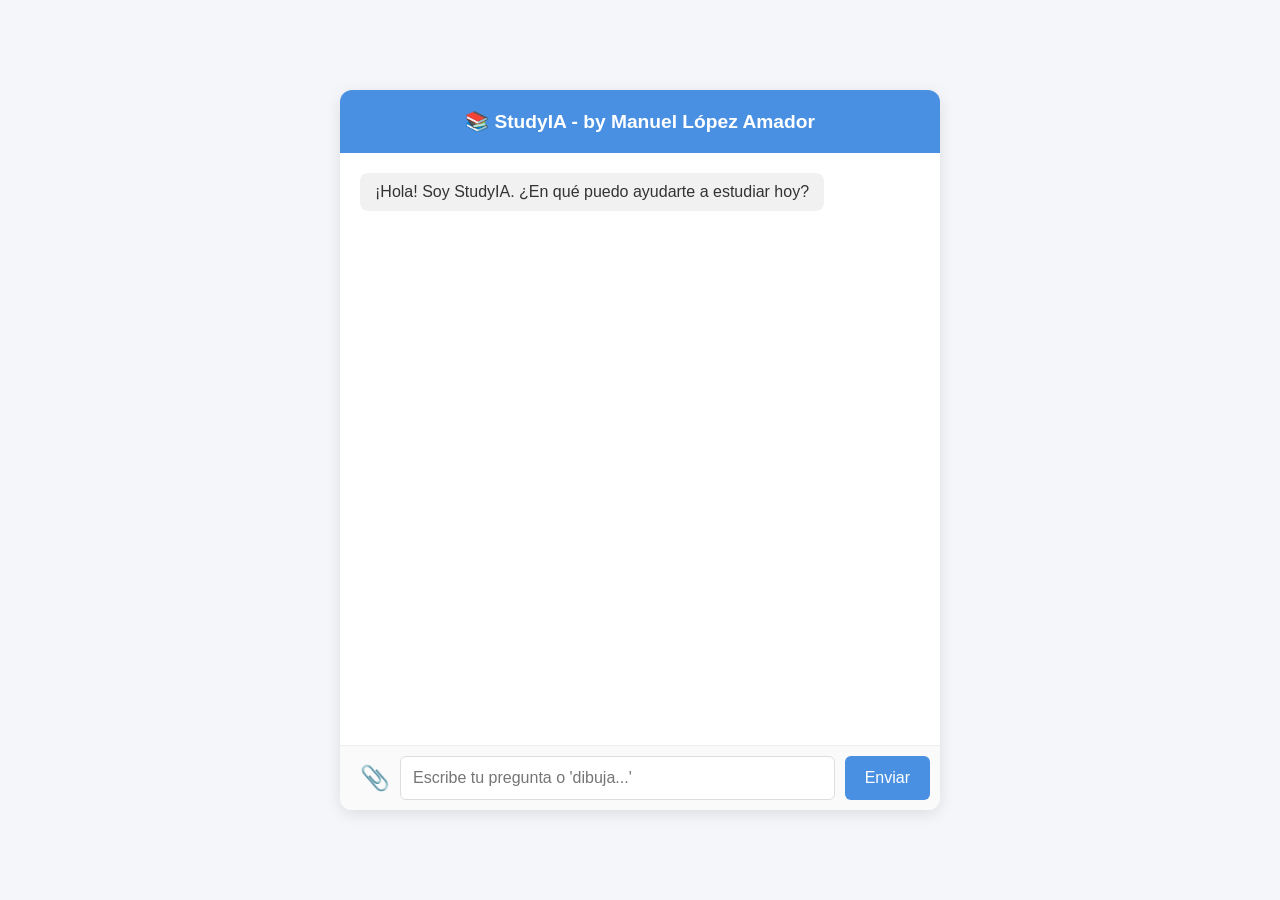
==== study.ia/templates/index.html @ e9ad5961 "Update index.html" ====
<!DOCTYPE html>
<html lang="es">
<head>
    <meta charset="UTF-8">
    <meta name="viewport" content="width=device-width, initial-scale=1.0">
    <title>StudyIA - Tu Tutor Inteligente</title>
    <style>
        body { font-family: 'Segoe UI', Tahoma, Geneva, Verdana, sans-serif; background-color: #f4f6f9; margin: 0; padding: 0; display: flex; justify-content: center; align-items: center; height: 100vh; }
        .chat-container { width: 100%; max-width: 600px; height: 80vh; background: white; box-shadow: 0 4px 15px rgba(0,0,0,0.1); border-radius: 12px; display: flex; flex-direction: column; overflow: hidden; }
        .chat-header { background: #4A90E2; color: white; padding: 20px; text-align: center; font-size: 1.2rem; font-weight: bold; display: flex; flex-direction: column; }
        .chat-box { flex: 1; padding: 20px; overflow-y: auto; display: flex; flex-direction: column; gap: 10px; }
        .message { padding: 10px 15px; border-radius: 8px; max-width: 80%; word-wrap: break-word; }
        .user { background: #E1F5FE; align-self: flex-end; color: #0277BD; }
        .bot { background: #F1F1F1; align-self: flex-start; color: #333; }
        .chat-input-area { display: flex; border-top: 1px solid #eee; padding: 10px; background: #fafafa; }
        .chat-input-area input { flex: 1; padding: 12px; border: 1px solid #ddd; border-radius: 6px; outline: none; font-size: 1rem; }
        .chat-input-area button { background: #4A90E2; color: white; border: none; padding: 0 20px; margin-left: 10px; border-radius: 6px; cursor: pointer; font-size: 1rem; }
        .chat-input-area button:hover { background: #357ABD; }
    </style>
</head>
<body>

    <div class="chat-container">
        <div class="chat-header">📚 StudyIA - by Manuel López Amador</div>
        
        <div class="chat-box" id="chatBox">
            <div class="message bot">¡Hola! Soy StudyIA. ¿En qué puedo ayudarte a estudiar hoy?</div>
        </div>

        <form class="chat-input-area" id="chatForm" enctype="multipart/form-data">
            <label for="imageInput" style="cursor: pointer; padding: 0 10px; font-size: 1.5rem; display: flex; align-items: center;">📎</label>
            <input type="file" id="imageInput" accept="image/*" style="display: none;">
            <input type="text" id="userInput" placeholder="Escribe tu pregunta o 'dibuja...'" required autocomplete="off">
            <button type="submit">Enviar</button>
        </form>
    </div>

    <div id="previewContainer" style="display: none; padding: 10px; background: #fafafa; border-top: 1px solid #eee; text-align: left;">
        <span style="font-size: 0.8rem; color: #666;">📸 Imagen seleccionada</span>
        <button type="button" id="clearImage" style="margin-left: 10px; background: none; border: none; color: red; cursor: pointer;">❌ Quitar</button>
    </div>
</div> <div id="previewContainer" style="display: none; padding: 10px; ...">
        <span style="font-size: 0.8rem; color: #666;">📎 Imagen seleccionada</span>
        <button type="button" id="clearImage" style="...">❌ Quitar</button>
    </div>

    <script>
    document.getElementById('chatForm').addEventListener('submit', async (e) => {
        e.preventDefault(); 

        const userInput = document.getElementById('userInput');
        const imageInput = document.getElementById('imageInput');
        
        const message = userInput.value.trim();
        if (!message && !imageInput.files[0]) return; 

        const formData = new FormData();
        formData.append('message', message);
        if (imageInput.files[0]) {
            formData.append('image', imageInput.files[0]);
        }

        // RECUERDA: Cambia esto por la URL real de tu servidor en Render
        const BACKEND_URL = 'https://studyia-web.onreder.com/api/chat'; 

        try {
            const response = await fetch(BACKEND_URL, {
                method: 'POST',
                body: formData 
            });

            const data = await response.json();
            console.log("Respuesta de la IA:", data);
            
            // Aquí puedes programar que la respuesta se pinte en el #chatBox
            
            userInput.value = '';
            imageInput.value = ''; 
            
        } catch (error) {
            console.error('Error al enviar el mensaje:', error);
        }
    });
    </script>
</body>
</html>
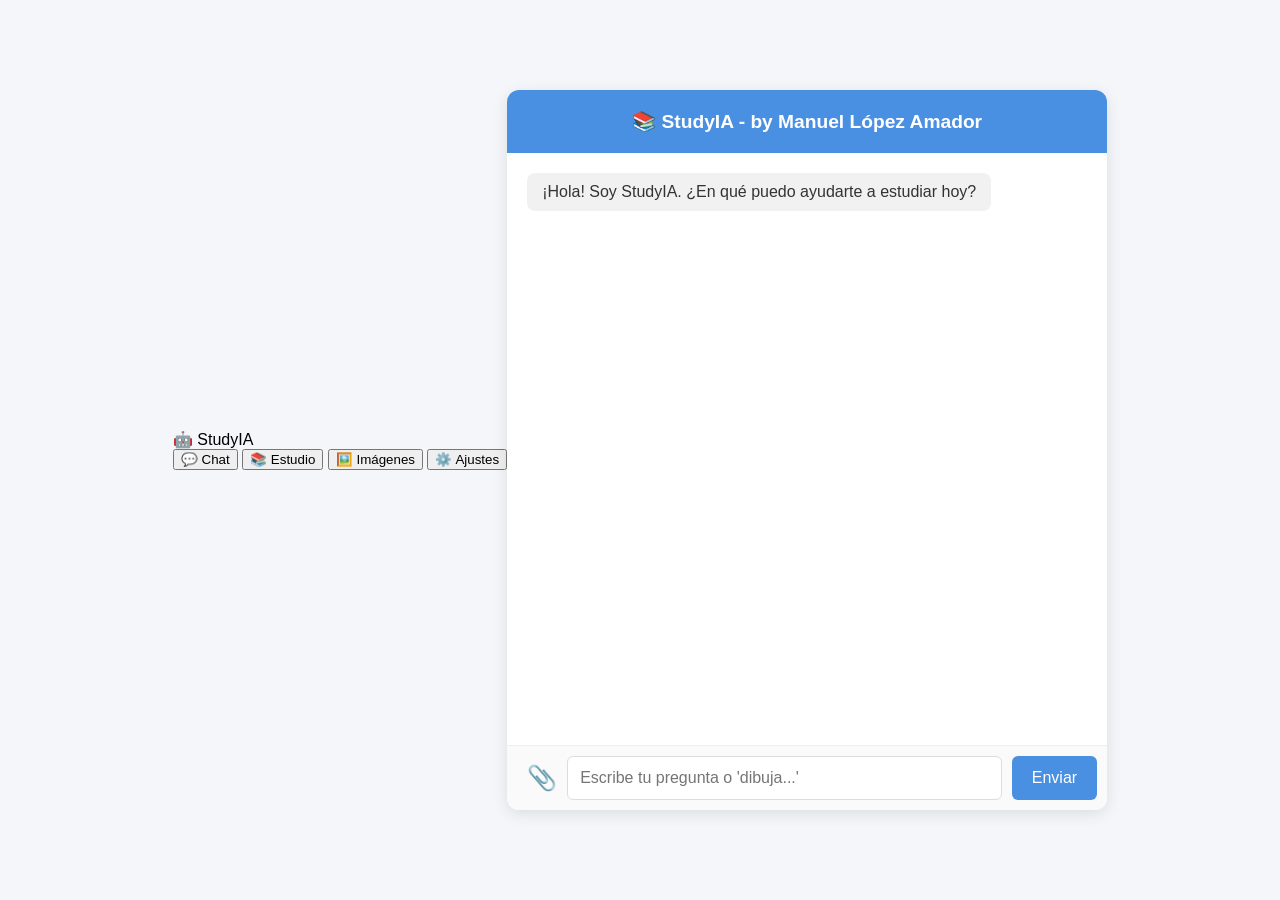
==== commit fdaaab6c: "Update index.html" ====
--- a/study.ia/templates/index.html
+++ b/study.ia/templates/index.html
@@ -1,6 +1,7 @@
 <!DOCTYPE html>
 <html lang="es">
 <head>
+    <link rel="stylesheet" href="{{ url_for('static', filename='style.css') }}">
     <meta charset="UTF-8">
     <meta name="viewport" content="width=device-width, initial-scale=1.0">
     <title>StudyIA - Tu Tutor Inteligente</title>
@@ -19,6 +20,16 @@
     </style>
 </head>
 <body>
+    <header>
+    <div class="logo">🤖 StudyIA</div>
+
+    <nav>
+        <button>💬 Chat</button>
+        <button>📚 Estudio</button>
+        <button>🖼️ Imágenes</button>
+        <button>⚙️ Ajustes</button>
+    </nav>
+</header>
 
     <div class="chat-container">
         <div class="chat-header">📚 StudyIA - by Manuel López Amador</div>
@@ -29,7 +40,7 @@
 
         <form class="chat-input-area" id="chatForm" enctype="multipart/form-data">
             <label for="imageInput" style="cursor: pointer; padding: 0 10px; font-size: 1.5rem; display: flex; align-items: center;">📎</label>
-            <input type="file" id="imageInput" accept="image/*" style="display: none;">
+    <input type="file" id="imageInput" accept="image/*" style="display: none;">
             <input type="text" id="userInput" placeholder="Escribe tu pregunta o 'dibuja...'" required autocomplete="off">
             <button type="submit">Enviar</button>
         </form>
@@ -39,20 +50,27 @@
         <span style="font-size: 0.8rem; color: #666;">📸 Imagen seleccionada</span>
         <button type="button" id="clearImage" style="margin-left: 10px; background: none; border: none; color: red; cursor: pointer;">❌ Quitar</button>
     </div>
-</div> <div id="previewContainer" style="display: none; padding: 10px; ...">
-        <span style="font-size: 0.8rem; color: #666;">📎 Imagen seleccionada</span>
-        <button type="button" id="clearImage" style="...">❌ Quitar</button>
-    </div>
 
-    <script>
-    document.getElementById('chatForm').addEventListener('submit', async (e) => {
-        e.preventDefault(); 
+<script>
+document.getElementById('chatForm').addEventListener('submit', async (e) => {
+    e.preventDefault();
+  
+
 
         const userInput = document.getElementById('userInput');
         const imageInput = document.getElementById('imageInput');
+        const chatBox = document.getElementById('chatBox');
         
         const message = userInput.value.trim();
         if (!message && !imageInput.files[0]) return; 
+
+        if (message) {
+            const userDiv = document.createElement('div');
+            userDiv.className = 'message user';
+            userDiv.innerText = message;
+            chatBox.appendChild(userDiv);
+            chatBox.scrollTop = chatBox.scrollHeight;
+        }
 
         const formData = new FormData();
         formData.append('message', message);
@@ -60,28 +78,40 @@
             formData.append('image', imageInput.files[0]);
         }
 
-        // RECUERDA: Cambia esto por la URL real de tu servidor en Render
-        const BACKEND_URL = 'https://studyia-web.onreder.com/api/chat'; 
+        const BACKEND_URL = 'https://studyia-web.onrender.com/preguntar'; 
 
-        try {
+       try {
             const response = await fetch(BACKEND_URL, {
                 method: 'POST',
-                body: formData 
+                body: formData
             });
 
             const data = await response.json();
-            console.log("Respuesta de la IA:", data);
             
-            // Aquí puedes programar que la respuesta se pinte en el #chatBox
+            if (data.url_imagen) {
+    const img = document.createElement("img");
+    img.src = data.url_imagen;
+    img.style.maxWidth = "300px";
+    img.style.borderRadius = "10px";
+    chatBox.appendChild(img);
+    chatBox.scrollTop = chatBox.scrollHeight;
+} else if (data.respuesta) {
+    const botDiv = document.createElement("div");
+    botDiv.className = "message bot";
+    botDiv.innerText = data.respuesta;
+    chatBox.appendChild(botDiv);
+    chatBox.scrollTop = chatBox.scrollHeight;
+}
             
             userInput.value = '';
-            imageInput.value = ''; 
+imageInput.value = '';
+document.getElementById('previewContainer').style.display = 'none';
             
         } catch (error) {
-            console.error('Error al enviar el mensaje:', error);
+            console.error('Error:', error);
         }
     });
     </script>
 </body>
 </html>
-
+       
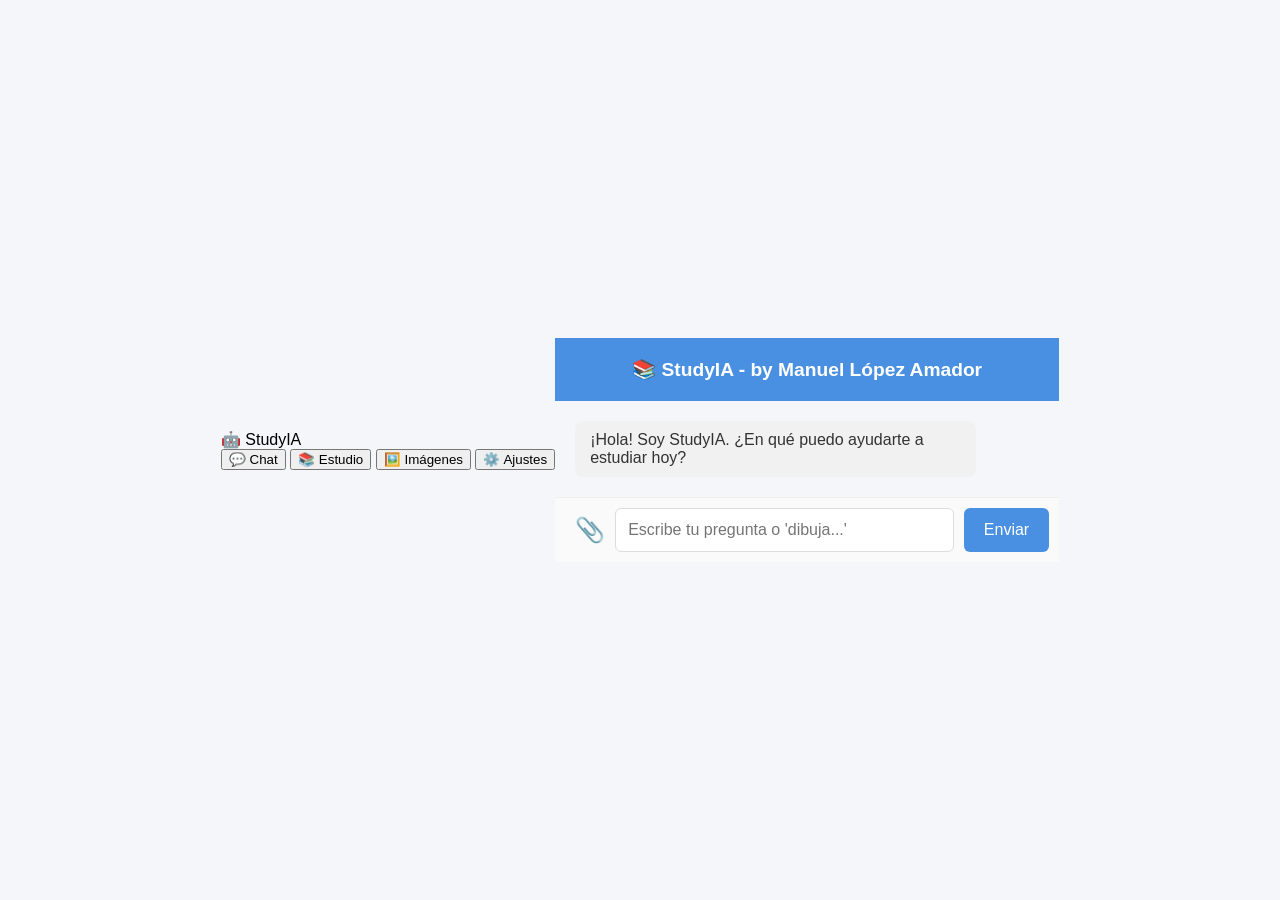
==== commit 5cc9543a: "Update index.html" ====
--- a/study.ia/templates/index.html
+++ b/study.ia/templates/index.html
@@ -30,7 +30,7 @@
         <button>⚙️ Ajustes</button>
     </nav>
 </header>
-
+    <div class="container"
     <div class="chat-container">
         <div class="chat-header">📚 StudyIA - by Manuel López Amador</div>
         
@@ -112,6 +112,7 @@
         }
     });
     </script>
+</div>  
 </body>
 </html>
        
